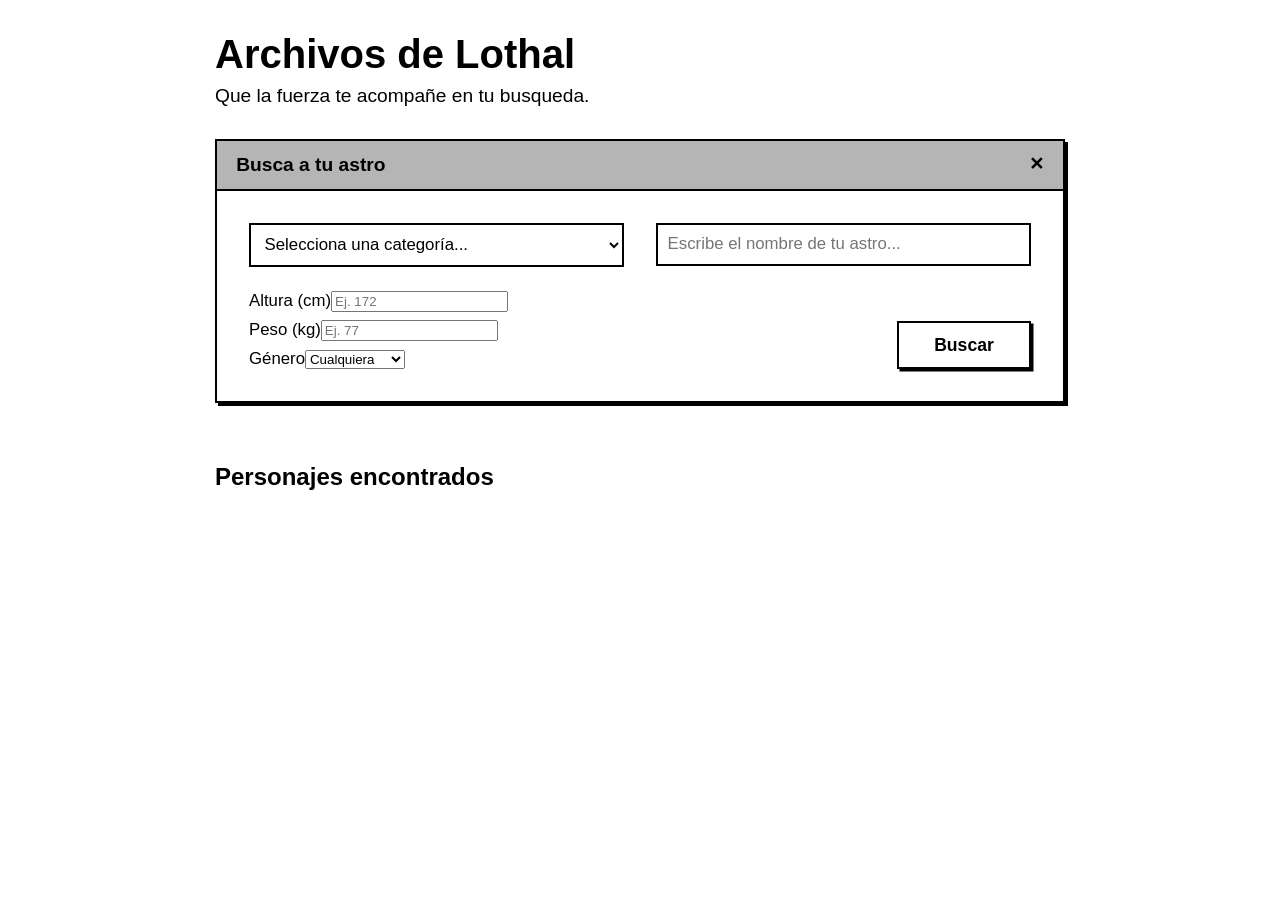
==== index/index.html @ 10d88cc4 "feat: Codi CSS de la pàgina (Semifinalitzat)" ====
<!DOCTYPE html>

<html lang="es">
    <head>
        <meta charset="UTF-8">
        <link rel="stylesheet" href="index.css">
        <title>Archivos de Lothal</title>
    </head>
    <body>
        <header>
            <h1>Archivos de Lothal</h1>
            <p class="subtitulo">Que la fuerza te acompañe en tu busqueda.</p>
        </header>
        <div class="fondo">
        
        <section class="buscador">
            <h3>Busca a tu astro</h3>

            <form id="formulario">
                <div class="categoria">
                    <select id="selectorCategoria">
                        <option value="">Selecciona una categoría... </option>
                        <option value="personaje">Personaje</option>
                        <option value="planeta">Planeta</option>
                        <option value="nave">Nave</option>
                        <option value="pelicula">Película</option>
                        <option value="especie">Especie</option>
                        <option value="vehiculo">Vehículo</option>
                    </select>
                </div>

                <div class="busqueda">
                    <input type="text" placeholder="Escribe el nombre de tu astro..." id="busqueda">
                </div>
                <section id="filtrosSection">
                    <h3 id="filtrosTitle">Filtros de personajes</h3>
                    <div class="filtros-dinamicos" id="filtrosContainer">
                    
                    </div>
                </section>
                <button type="submit" id="boton-buscar">Buscar</button>
            </form>
        </section>

        <section class="resultados">
            <h2>Personajes encontrados</h2>

            <div id="fichasContainer">
                
            </div>
        </section>
    </div>

        <div id="modalFons" onclick="tancarModalExtern(event)">
            <div id="fichaDetallada">
                <span id="cerrarModal" onclick="tancarModal()">&times;</span>

                <h2 id="nombreElemento"></h2>
                <div class="información">
                    <ul id="llistaDades"></ul>
                </div>
                <div class="imagen">
                    <img id="imagenElemento" src="" alt="imagen elemento">
                </div>
            </div>
        </div>

        <script src="index.js" defer></script>
    </body>
</html>
---- index/index.css ----
/* --- ESTILOS GENERALES Y FUENTE BALSAMIQ/WIREFRAME --- */
* {
    box-sizing: border-box;
    font-family: 'Comic Sans MS', 'Comic Neue', 'Chalkboard SE', sans-serif;
}

body {
    background-color: #ffffff;
    margin: 0;
    padding: 2rem 1rem;
    color: #000000;
    /* Centrado global de todo el contenido en la pantalla */
    display: flex;
    flex-direction: column;
    align-items: center;
    min-height: 100vh;
}

.fondo {
    width: 100%;
    max-width: 850px; /* Ancho del contenedor principal */
    display: flex;
    flex-direction: column;
    align-items: center;
}

/* --- CABECERA PRINCIPAL --- */
header {
    width: 100%;
    max-width: 850px;
    margin-bottom: 2rem;
    text-align: left; /* Cambia a 'center' si prefieres centrar también el título */
}

h1 {
    font-size: 2.5rem;
    margin: 0 0 0.5rem 0;
    font-weight: bold;
}

.subtitulo {
    font-size: 1.2rem;
    margin: 0;
    padding-left: 0;
}

/* --- SECCIÓN DEL BUSCADOR (RECUADRO GRANDE) --- */
.buscador {
    width: 100%;
    max-width: 850px; /* Se aumentó el tamaño del recuadro (antes 650px) */
    border: 2.5px solid #000000;
    background-color: #ffffff;
    margin: 0 auto 2.5rem auto; /* Centrado horizontal */
    box-shadow: 3px 3px 0px #000000;
}

/* Barra superior gris del buscador */
.buscador h3 {
    background-color: #b5b5b5;
    margin: 0;
    padding: 0.8rem 1.2rem;
    font-size: 1.2rem;
    border-bottom: 2.5px solid #000000;
    display: flex;
    justify-content: space-between;
    align-items: center;
}

/* Botón 'x' simulado en el título de búsqueda */
.buscador h3::after {
    content: "✕";
    font-size: 1.1rem;
    cursor: pointer;
}

/* Layout del formulario en grid con más espacio */
#formulario {
    padding: 2rem;
    display: grid;
    grid-template-columns: 1fr 1fr;
    gap: 1.5rem 2rem;
    align-items: start;
}

/* Selector desplegable */
#selectorCategoria {
    width: 100%;
    padding: 0.6rem;
    border: 2px solid #000000;
    background-color: #ffffff;
    font-size: 1.05rem;
}

/* Campo de texto para buscar */
.busqueda input {
    width: 100%;
    padding: 0.6rem;
    border: 2px solid #000000;
    font-size: 1.05rem;
}

/* Filtros (check-boxes / radio buttons) */
#filtrosSection {
    grid-column: 1;
}

#filtrosTitle {
    font-size: 1rem;
    margin: 0 0 0.5rem 0;
    display: none;
}

.filtros-dinamicos {
    display: flex;
    flex-direction: column;
    gap: 0.5rem;
    font-size: 1.05rem;
}

/* Botón Buscar abajo a la derecha */
#boton-buscar {
    grid-column: 2;
    justify-self: end;
    align-self: end;
    padding: 0.7rem 2.2rem;
    border: 2px solid #000000;
    background-color: #ffffff;
    font-size: 1.1rem;
    font-weight: bold;
    cursor: pointer;
    box-shadow: 2.5px 2.5px 0px #000000;
}

#boton-buscar:active {
    transform: translate(2px, 2px);
    box-shadow: none;
}

/* --- SECCIÓN RESULTADOS --- */
.resultados {
    width: 100%;
    max-width: 850px;
}

/* --- FICHA DETALLADA / MODAL --- */
#modalFons {
    display: none; /* Se activa mediante JS cambiando a 'flex' */
    position: fixed;
    top: 0;
    left: 0;
    width: 100%;
    height: 100%;
    background-color: rgba(0, 0, 0, 0.4);
    justify-content: center;
    align-items: center;
    z-index: 1000;
}

/* Caja principal de la ficha detallada */
#fichaDetallada {
    background-color: #ffffff;
    border: 2.5px solid #000000;
    width: 90%;
    max-width: 850px; /* Mismo tamaño ampliado que el buscador */
    position: relative;
}
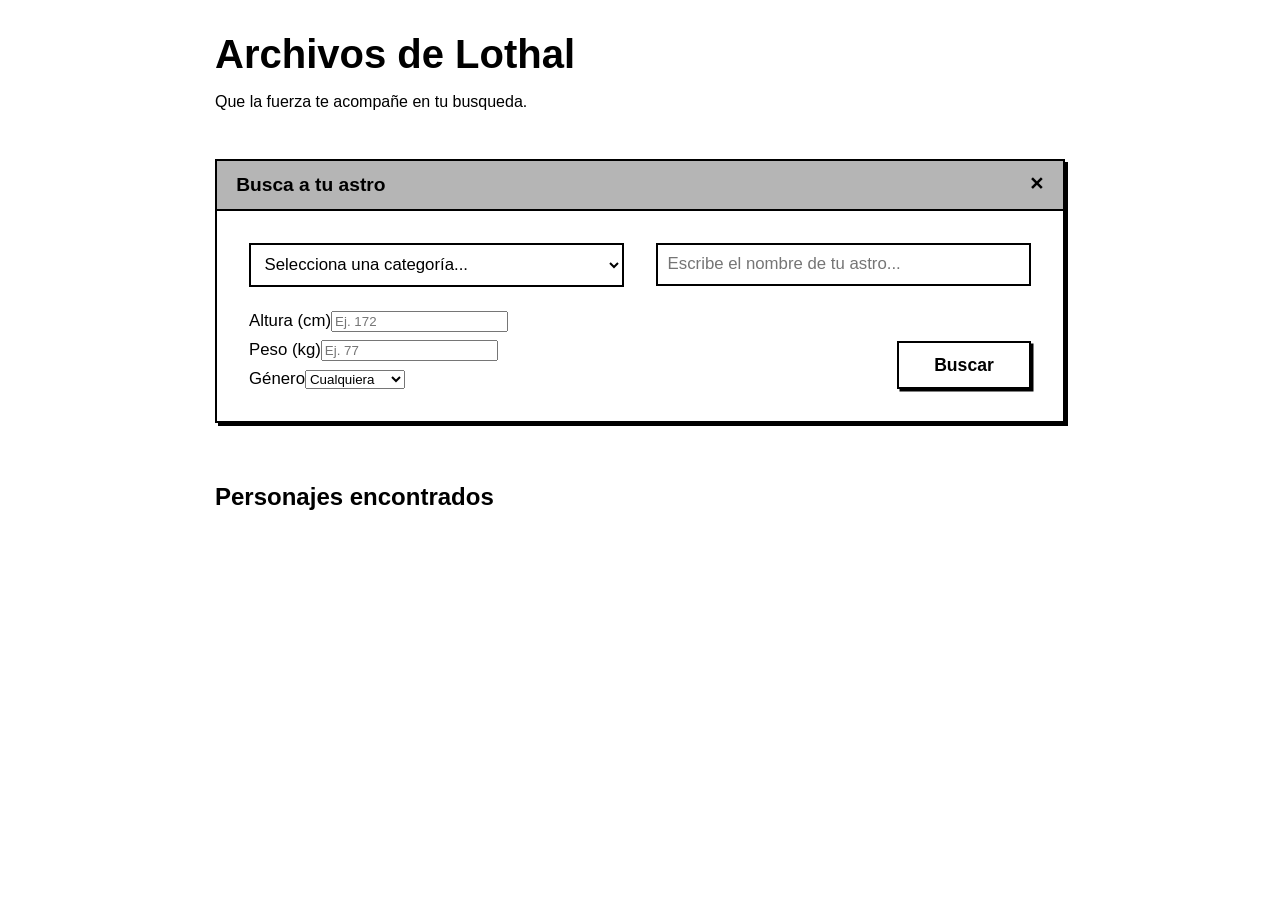
==== commit 439f63d2: "Merge branch 'P1234-10' combinación branca P1234-10 con main" ====
--- a/index/index.html
+++ b/index/index.html
@@ -1,5 +1,4 @@
 <!DOCTYPE html>
-
 <html lang="es">
     <head>
         <meta charset="UTF-8">
@@ -9,23 +8,23 @@
     <body>
         <header>
             <h1>Archivos de Lothal</h1>
-            <p class="subtitulo">Que la fuerza te acompañe en tu busqueda.</p>
+            <p>Que la fuerza te acompañe en tu busqueda.</p>
         </header>
-        <div class="fondo">
-        
+
         <section class="buscador">
             <h3>Busca a tu astro</h3>
 
             <form id="formulario">
                 <div class="categoria">
-                    <select id="selectorCategoria">
+                    <select id="selectorCategoria" name="category">
                         <option value="">Selecciona una categoría... </option>
-                        <option value="personaje">Personaje</option>
-                        <option value="planeta">Planeta</option>
-                        <option value="nave">Nave</option>
-                        <option value="pelicula">Película</option>
-                        <option value="especie">Especie</option>
-                        <option value="vehiculo">Vehículo</option>
+                        <option value="people">Personaje</option>
+                        <option value="planets">Planeta</option>
+                        <option value="starships">Nave</option>
+                        <option value="films">Película</option>
+                        <option value="species">Especie</option>
+                        <option value="vehicles">Vehículo</option>
+                        <option value="all">Todos</option>
                     </select>
                 </div>
 
@@ -49,7 +48,7 @@
                 
             </div>
         </section>
-    </div>
+
 
         <div id="modalFons" onclick="tancarModalExtern(event)">
             <div id="fichaDetallada">
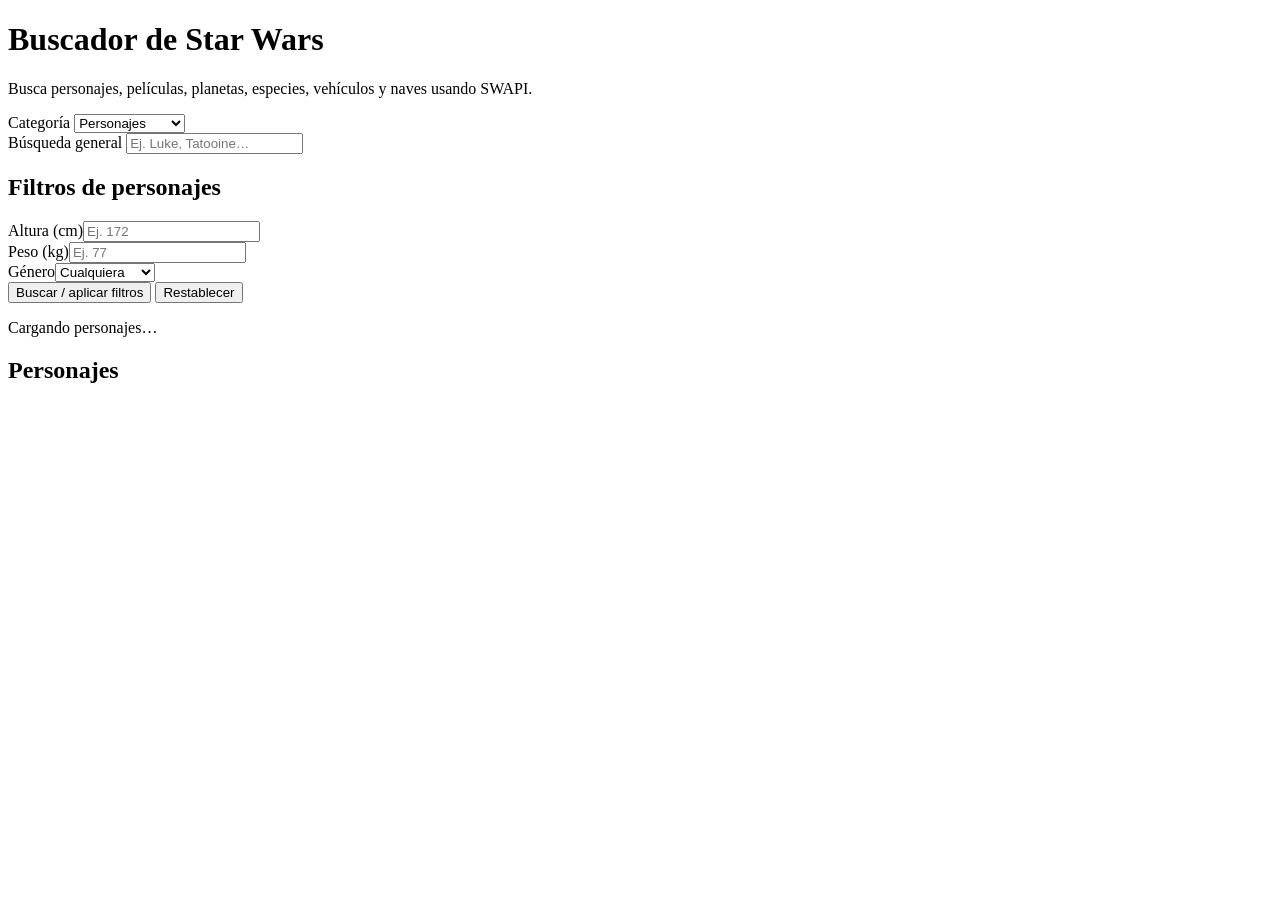
==== commit 300e0367: "mostrar filtros prueba" ====
--- a/index/index.html
+++ b/index/index.html
@@ -1,69 +1,58 @@
-<!DOCTYPE html>
+<!doctype html>
 <html lang="es">
-    <head>
-        <meta charset="UTF-8">
-        <link rel="stylesheet" href="index.css">
-        <title>Archivos de Lothal</title>
-    </head>
-    <body>
-        <header>
-            <h1>Archivos de Lothal</h1>
-            <p>Que la fuerza te acompañe en tu busqueda.</p>
-        </header>
-
-        <section class="buscador">
-            <h3>Busca a tu astro</h3>
-
-            <form id="formulario">
-                <div class="categoria">
-                    <select id="selectorCategoria" name="category">
-                        <option value="">Selecciona una categoría... </option>
-                        <option value="people">Personaje</option>
-                        <option value="planets">Planeta</option>
-                        <option value="starships">Nave</option>
-                        <option value="films">Película</option>
-                        <option value="species">Especie</option>
-                        <option value="vehicles">Vehículo</option>
-                        <option value="all">Todos</option>
-                    </select>
-                </div>
-
-                <div class="busqueda">
-                    <input type="text" placeholder="Escribe el nombre de tu astro..." id="busqueda">
-                </div>
-                <section id="filtrosSection">
-                    <h3 id="filtrosTitle">Filtros de personajes</h3>
-                    <div class="filtros-dinamicos" id="filtrosContainer">
-                    
-                    </div>
-                </section>
-                <button type="submit" id="boton-buscar">Buscar</button>
-            </form>
-        </section>
-
-        <section class="resultados">
-            <h2>Personajes encontrados</h2>
-
-            <div id="fichasContainer">
-                
-            </div>
-        </section>
-
-
-        <div id="modalFons" onclick="tancarModalExtern(event)">
-            <div id="fichaDetallada">
-                <span id="cerrarModal" onclick="tancarModal()">&times;</span>
-
-                <h2 id="nombreElemento"></h2>
-                <div class="información">
-                    <ul id="llistaDades"></ul>
-                </div>
-                <div class="imagen">
-                    <img id="imagenElemento" src="" alt="imagen elemento">
-                </div>
-            </div>
+<head>
+  <meta charset="utf-8">
+  <meta name="viewport" content="width=device-width, initial-scale=1">
+  <title>Buscador de Star Wars</title>
+  <link rel="stylesheet" href="styles.css">
+  <script src="prueba.js" defer></script>
+</head>
+<body>
+  <main class="container">
+    <header class="page-header">
+      <h1>Buscador de Star Wars</h1>
+      <p>Busca personajes, películas, planetas, especies, vehículos y naves usando SWAPI.</p>
+    </header>
+    <form id="searchForm" class="panel">
+      <div class="top-grid">
+        <div class="field">
+          <label for="selectorCategoria">Categoría</label>
+          <select id="selectorCategoria" name="category">
+            <option value="people">Personajes</option>
+            <option value="films">Películas</option>
+            <option value="planets">Planetas</option>
+            <option value="species">Especies</option>
+            <option value="vehicles">Vehículos</option>
+            <option value="starships">Naves</option>
+            <option value="all">Todos los tipos</option>
+          </select>
         </div>
-
-        <script src="index.js" defer></script>
-    </body>
-</html>+        <div class="field">
+          <label for="search">Búsqueda general</label>
+          <input id="search" name="search" type="search" placeholder="Ej. Luke, Tatooine…">
+        </div>
+      </div>
+      <section id="filtrosSection" class="filters-section">
+        <h2 id="filtrosTitle">Filtros de personajes</h2>
+        <div id="filtrosContainer" class="filter-grid"></div>
+      </section>
+      <div class="actions">
+        <button class="button primary" type="submit">
+          Buscar / aplicar filtros
+        </button>
+        <button class="button secondary" id="resetButton" type="button">
+          Restablecer
+        </button>
+      </div>
+    </form>
+    <p id="status" class="status" role="status" aria-live="polite">
+      Cargando personajes…
+    </p>
+    <div class="results-heading">
+      <h2 id="resultsTitle">Personajes</h2>
+      <span id="resultCount" class="result-count"></span>
+    </div>
+    <section id="results" class="results-grid" aria-live="polite"></section>
+  </main>
+</body>
+</html>
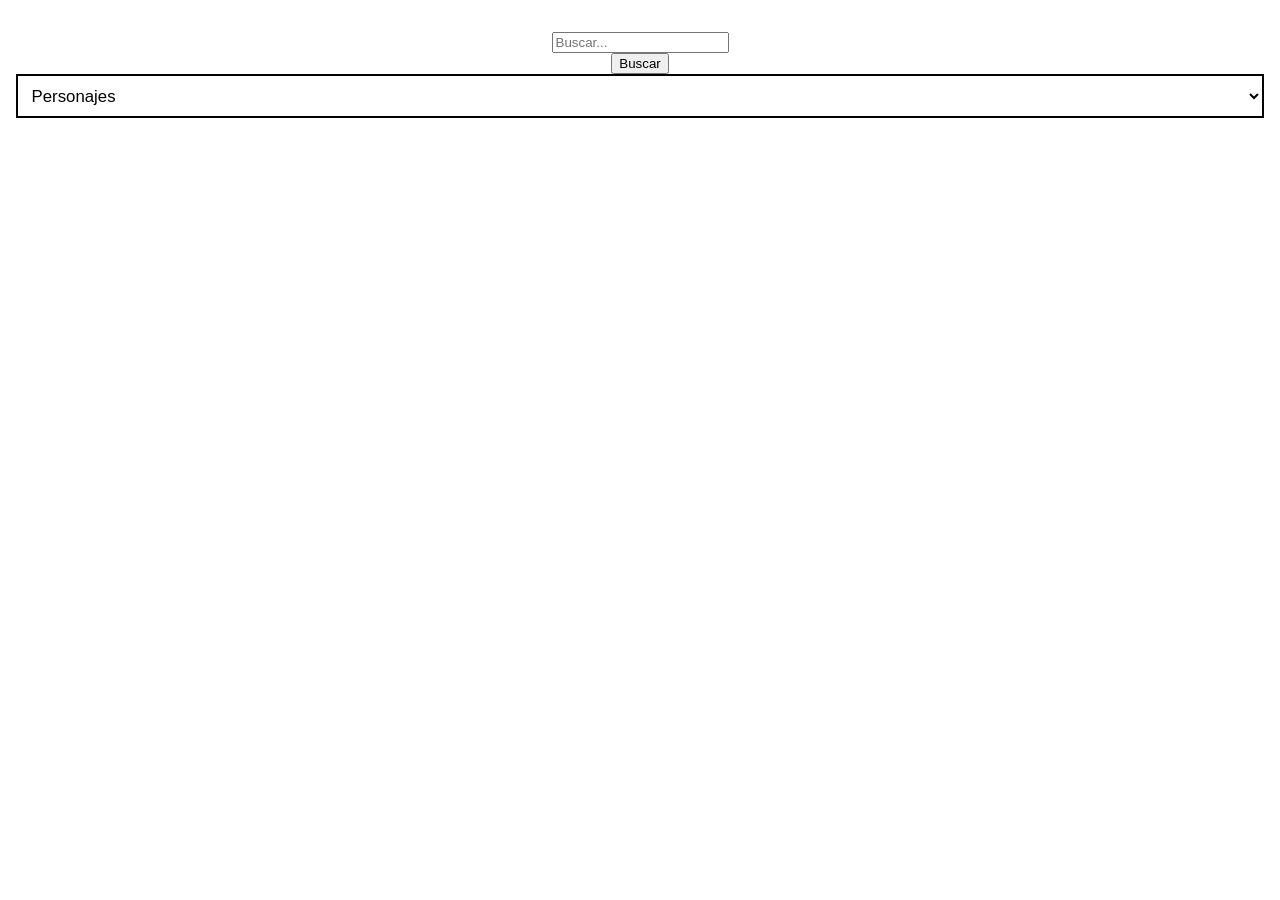
==== commit db8843d1: "Feature se muestran los filtros" ====
--- a/index/index.html
+++ b/index/index.html
@@ -1,58 +1,25 @@
-<!doctype html>
+<!DOCTYPE html>
 <html lang="es">
-<head>
-  <meta charset="utf-8">
-  <meta name="viewport" content="width=device-width, initial-scale=1">
-  <title>Buscador de Star Wars</title>
-  <link rel="stylesheet" href="styles.css">
-  <script src="prueba.js" defer></script>
-</head>
-<body>
-  <main class="container">
-    <header class="page-header">
-      <h1>Buscador de Star Wars</h1>
-      <p>Busca personajes, películas, planetas, especies, vehículos y naves usando SWAPI.</p>
-    </header>
-    <form id="searchForm" class="panel">
-      <div class="top-grid">
-        <div class="field">
-          <label for="selectorCategoria">Categoría</label>
-          <select id="selectorCategoria" name="category">
-            <option value="people">Personajes</option>
-            <option value="films">Películas</option>
-            <option value="planets">Planetas</option>
-            <option value="species">Especies</option>
-            <option value="vehicles">Vehículos</option>
-            <option value="starships">Naves</option>
-            <option value="all">Todos los tipos</option>
-          </select>
-        </div>
-        <div class="field">
-          <label for="search">Búsqueda general</label>
-          <input id="search" name="search" type="search" placeholder="Ej. Luke, Tatooine…">
-        </div>
-      </div>
-      <section id="filtrosSection" class="filters-section">
-        <h2 id="filtrosTitle">Filtros de personajes</h2>
-        <div id="filtrosContainer" class="filter-grid"></div>
-      </section>
-      <div class="actions">
-        <button class="button primary" type="submit">
-          Buscar / aplicar filtros
-        </button>
-        <button class="button secondary" id="resetButton" type="button">
-          Restablecer
-        </button>
-      </div>
-    </form>
-    <p id="status" class="status" role="status" aria-live="polite">
-      Cargando personajes…
-    </p>
-    <div class="results-heading">
-      <h2 id="resultsTitle">Personajes</h2>
-      <span id="resultCount" class="result-count"></span>
-    </div>
-    <section id="results" class="results-grid" aria-live="polite"></section>
-  </main>
-</body>
-</html>
+    <head>
+        <link rel="stylesheet" href="index.css">
+        <title>XXX</title>
+    </head>
+    <body>
+        <input type="text" id="inputBusqueda" placeholder="Buscar...">
+        <button id="botonBusqueda">Buscar</button>
+        
+
+        <select id="selectorCategoria">
+            <option value="Personajes">Personajes</option>
+            <option value="Películas">Películas</option>
+            <option value="Planetas">Planetas</option>
+            <option value="Naves Estelares">Naves Estelares</option>
+            <option value="Vehículos">Vehículos</option>
+            <option value="Especies">Especies</option>
+        </select>
+        <section id="selectorFiltro">
+            
+        </section>
+        <script src="index.js" defer></script>
+    </body>
+</html>
--- a/index/index.css
+++ b/index/index.css
@@ -0,0 +1,166 @@
+/* --- ESTILOS GENERALES Y FUENTE BALSAMIQ/WIREFRAME --- */
+* {
+    box-sizing: border-box;
+    font-family: 'Comic Sans MS', 'Comic Neue', 'Chalkboard SE', sans-serif;
+}
+
+body {
+    background-color: #ffffff;
+    margin: 0;
+    padding: 2rem 1rem;
+    color: #000000;
+    /* Centrado global de todo el contenido en la pantalla */
+    display: flex;
+    flex-direction: column;
+    align-items: center;
+    min-height: 100vh;
+}
+
+.fondo {
+    width: 100%;
+    max-width: 850px; /* Ancho del contenedor principal */
+    display: flex;
+    flex-direction: column;
+    align-items: center;
+}
+
+/* --- CABECERA PRINCIPAL --- */
+header {
+    width: 100%;
+    max-width: 850px;
+    margin-bottom: 2rem;
+    text-align: left; /* Cambia a 'center' si prefieres centrar también el título */
+}
+
+h1 {
+    font-size: 2.5rem;
+    margin: 0 0 0.5rem 0;
+    font-weight: bold;
+}
+
+.subtitulo {
+    font-size: 1.2rem;
+    margin: 0;
+    padding-left: 0;
+}
+
+/* --- SECCIÓN DEL BUSCADOR (RECUADRO GRANDE) --- */
+.buscador {
+    width: 100%;
+    max-width: 850px; /* Se aumentó el tamaño del recuadro (antes 650px) */
+    border: 2.5px solid #000000;
+    background-color: #ffffff;
+    margin: 0 auto 2.5rem auto; /* Centrado horizontal */
+    box-shadow: 3px 3px 0px #000000;
+}
+
+/* Barra superior gris del buscador */
+.buscador h3 {
+    background-color: #b5b5b5;
+    margin: 0;
+    padding: 0.8rem 1.2rem;
+    font-size: 1.2rem;
+    border-bottom: 2.5px solid #000000;
+    display: flex;
+    justify-content: space-between;
+    align-items: center;
+}
+
+/* Botón 'x' simulado en el título de búsqueda */
+.buscador h3::after {
+    content: "✕";
+    font-size: 1.1rem;
+    cursor: pointer;
+}
+
+/* Layout del formulario en grid con más espacio */
+#formulario {
+    padding: 2rem;
+    display: grid;
+    grid-template-columns: 1fr 1fr;
+    gap: 1.5rem 2rem;
+    align-items: start;
+}
+
+/* Selector desplegable */
+#selectorCategoria {
+    width: 100%;
+    padding: 0.6rem;
+    border: 2px solid #000000;
+    background-color: #ffffff;
+    font-size: 1.05rem;
+}
+
+/* Campo de texto para buscar */
+.busqueda input {
+    width: 100%;
+    padding: 0.6rem;
+    border: 2px solid #000000;
+    font-size: 1.05rem;
+}
+
+/* Filtros (check-boxes / radio buttons) */
+#filtrosSection {
+    grid-column: 1;
+}
+
+#filtrosTitle {
+    font-size: 1rem;
+    margin: 0 0 0.5rem 0;
+    display: none;
+}
+
+.filtros-dinamicos {
+    display: flex;
+    flex-direction: column;
+    gap: 0.5rem;
+    font-size: 1.05rem;
+}
+
+/* Botón Buscar abajo a la derecha */
+#boton-buscar {
+    grid-column: 2;
+    justify-self: end;
+    align-self: end;
+    padding: 0.7rem 2.2rem;
+    border: 2px solid #000000;
+    background-color: #ffffff;
+    font-size: 1.1rem;
+    font-weight: bold;
+    cursor: pointer;
+    box-shadow: 2.5px 2.5px 0px #000000;
+}
+
+#boton-buscar:active {
+    transform: translate(2px, 2px);
+    box-shadow: none;
+}
+
+/* --- SECCIÓN RESULTADOS --- */
+.resultados {
+    width: 100%;
+    max-width: 850px;
+}
+
+/* --- FICHA DETALLADA / MODAL --- */
+#modalFons {
+    display: none; /* Se activa mediante JS cambiando a 'flex' */
+    position: fixed;
+    top: 0;
+    left: 0;
+    width: 100%;
+    height: 100%;
+    background-color: rgba(0, 0, 0, 0.4);
+    justify-content: center;
+    align-items: center;
+    z-index: 1000;
+}
+
+/* Caja principal de la ficha detallada */
+#fichaDetallada {
+    background-color: #ffffff;
+    border: 2.5px solid #000000;
+    width: 90%;
+    max-width: 850px; /* Mismo tamaño ampliado que el buscador */
+    position: relative;
+}
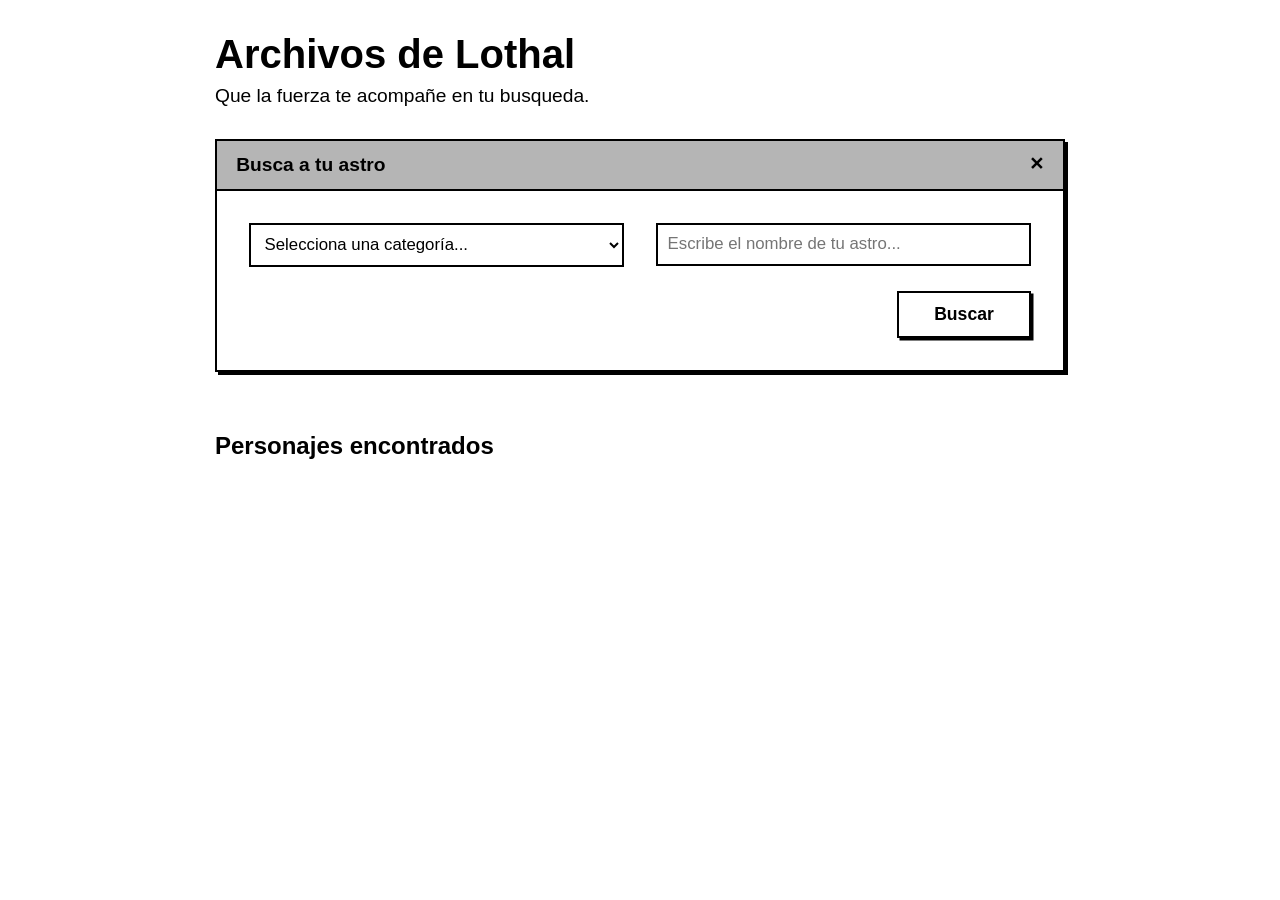
==== commit e9f1ad8f: "Merge branch 'Juan'" ====
--- a/index/index.html
+++ b/index/index.html
@@ -1,25 +1,70 @@
 <!DOCTYPE html>
+
 <html lang="es">
     <head>
+        <meta charset="UTF-8">
         <link rel="stylesheet" href="index.css">
-        <title>XXX</title>
+        <title>Archivos de Lothal</title>
     </head>
     <body>
-        <input type="text" id="inputBusqueda" placeholder="Buscar...">
-        <button id="botonBusqueda">Buscar</button>
+        <header>
+            <h1>Archivos de Lothal</h1>
+            <p class="subtitulo">Que la fuerza te acompañe en tu busqueda.</p>
+        </header>
+        <div class="fondo">
         
+        <section class="buscador">
+            <h3>Busca a tu astro</h3>
 
-        <select id="selectorCategoria">
-            <option value="Personajes">Personajes</option>
-            <option value="Películas">Películas</option>
-            <option value="Planetas">Planetas</option>
-            <option value="Naves Estelares">Naves Estelares</option>
-            <option value="Vehículos">Vehículos</option>
-            <option value="Especies">Especies</option>
-        </select>
-        <section id="selectorFiltro">
-            
+            <form id="formulario">
+                <div class="categoria">
+                    <select id="selectorCategoria">
+                        <option value="">Selecciona una categoría... </option>
+                        <option value="personaje">Personaje</option>
+                        <option value="planeta">Planeta</option>
+                        <option value="nave">Nave</option>
+                        <option value="pelicula">Película</option>
+                        <option value="especie">Especie</option>
+                        <option value="vehiculo">Vehículo</option>
+                    </select>
+                </div>
+
+                <div class="busqueda">
+                    <input type="text" placeholder="Escribe el nombre de tu astro..." id="busqueda">
+                </div>
+                <section id="filtrosSection">
+                    <h3 id="filtrosTitle">Filtros de personajes</h3>
+                    <div class="filtros-dinamicos" id="filtrosContainer">
+                    
+                    </div>
+                </section>
+                <button type="submit" id="boton-buscar">Buscar</button>
+            </form>
         </section>
+
+        <section class="resultados">
+            <h2>Personajes encontrados</h2>
+
+            <div id="fichasContainer">
+                
+            </div>
+        </section>
+    </div>
+
+        <div id="modalFons" onclick="tancarModalExtern(event)">
+            <div id="fichaDetallada">
+                <span id="cerrarModal" onclick="tancarModal()">&times;</span>
+
+                <h2 id="nombreElemento"></h2>
+                <div class="información">
+                    <ul id="llistaDades"></ul>
+                </div>
+                <div class="imagen">
+                    <img id="imagenElemento" src="" alt="imagen elemento">
+                </div>
+            </div>
+        </div>
+
         <script src="index.js" defer></script>
     </body>
 </html>
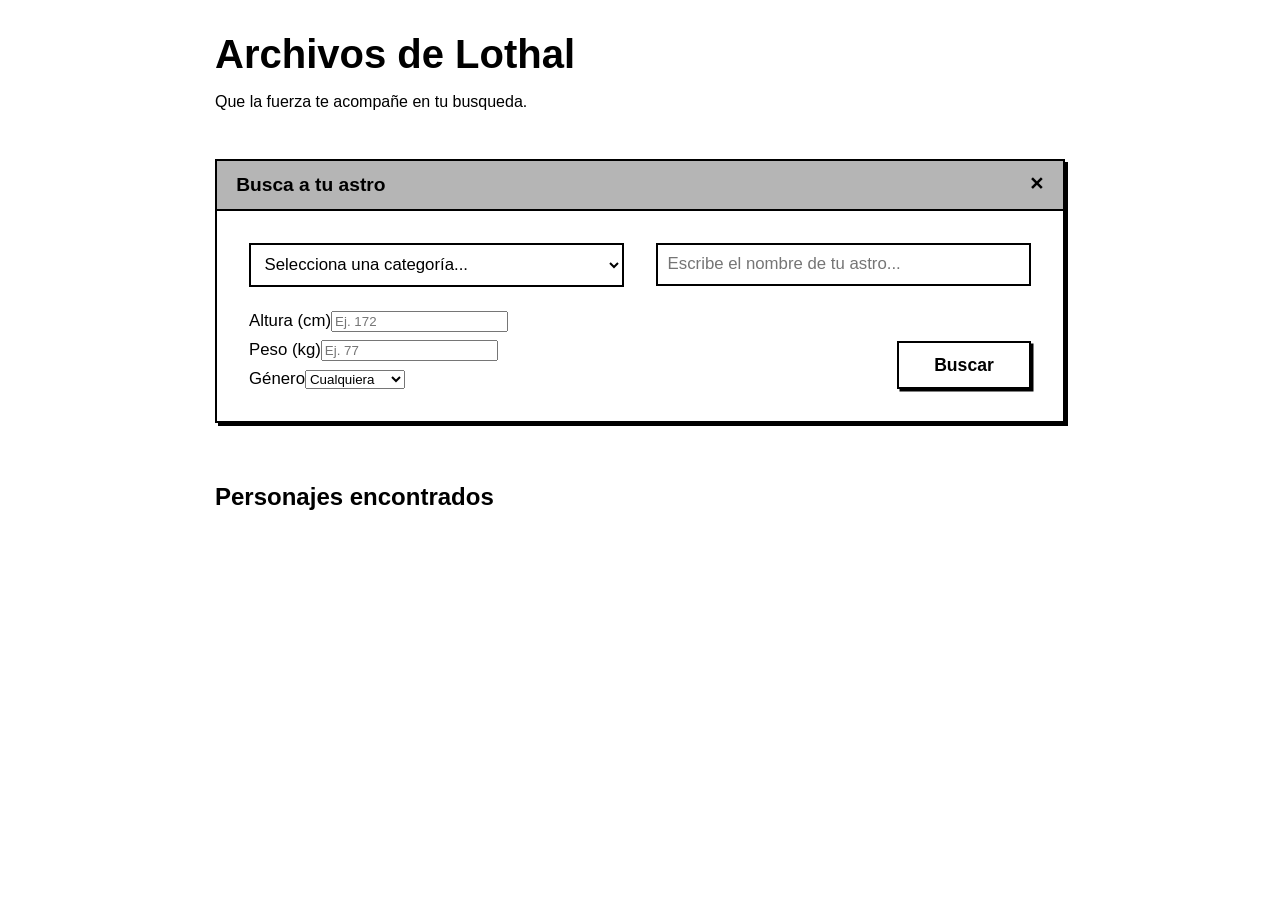
==== commit 823484fa: "feat: funcionalidad filtros" ====
--- a/index/index.html
+++ b/index/index.html
@@ -1,5 +1,4 @@
 <!DOCTYPE html>
-
 <html lang="es">
     <head>
         <meta charset="UTF-8">
@@ -9,23 +8,23 @@
     <body>
         <header>
             <h1>Archivos de Lothal</h1>
-            <p class="subtitulo">Que la fuerza te acompañe en tu busqueda.</p>
+            <p>Que la fuerza te acompañe en tu busqueda.</p>
         </header>
-        <div class="fondo">
-        
+
         <section class="buscador">
             <h3>Busca a tu astro</h3>
 
             <form id="formulario">
                 <div class="categoria">
-                    <select id="selectorCategoria">
+                    <select id="selectorCategoria" name="category">
                         <option value="">Selecciona una categoría... </option>
-                        <option value="personaje">Personaje</option>
-                        <option value="planeta">Planeta</option>
-                        <option value="nave">Nave</option>
-                        <option value="pelicula">Película</option>
-                        <option value="especie">Especie</option>
-                        <option value="vehiculo">Vehículo</option>
+                        <option value="people">Personaje</option>
+                        <option value="planets">Planeta</option>
+                        <option value="starships">Nave</option>
+                        <option value="films">Película</option>
+                        <option value="species">Especie</option>
+                        <option value="vehicles">Vehículo</option>
+                        <option value="all">Todos</option>
                     </select>
                 </div>
 
@@ -49,7 +48,7 @@
                 
             </div>
         </section>
-    </div>
+
 
         <div id="modalFons" onclick="tancarModalExtern(event)">
             <div id="fichaDetallada">
@@ -65,6 +64,6 @@
             </div>
         </div>
 
-        <script src="index.js" defer></script>
+        <script src="prueba.js" defer></script>
     </body>
 </html>
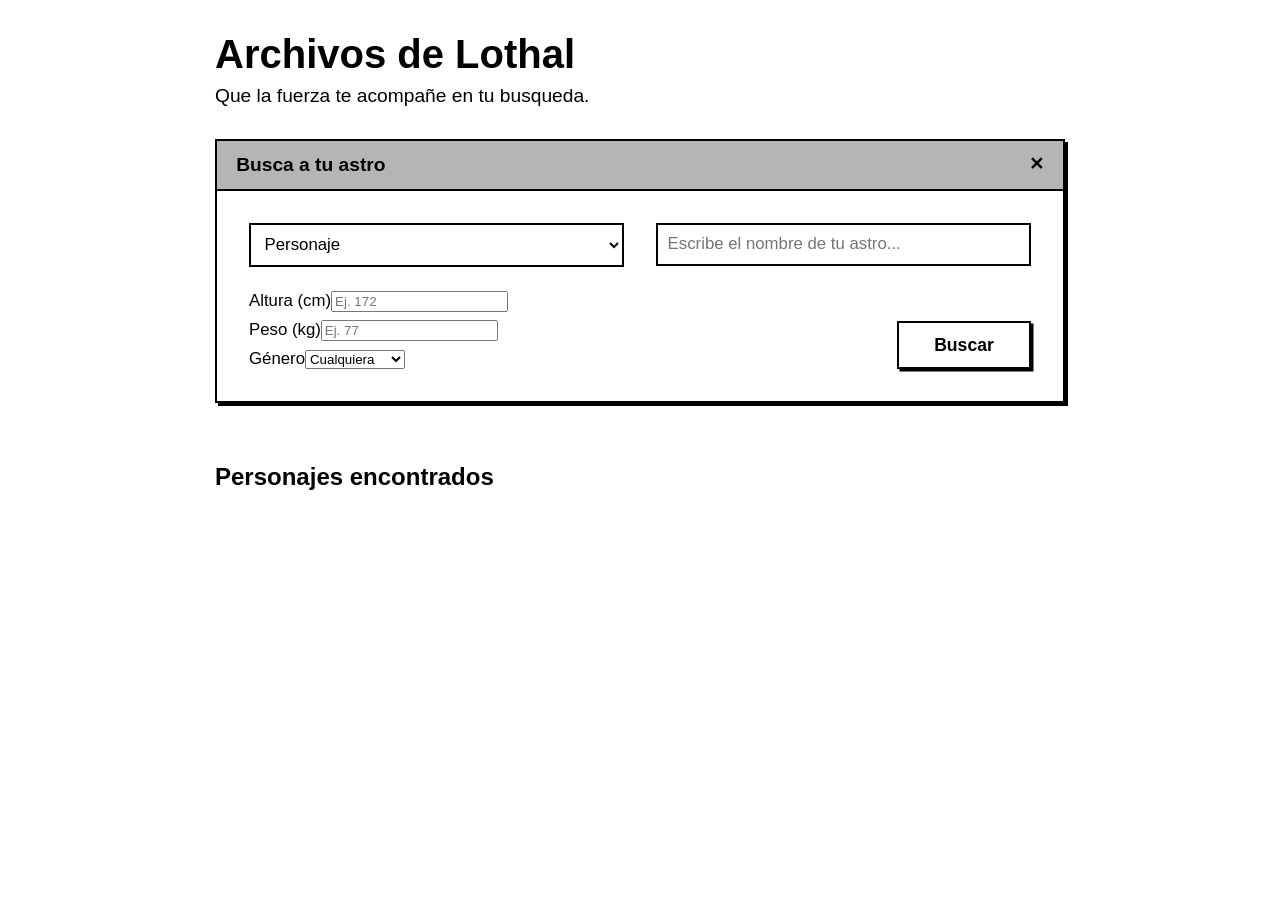
==== commit e0170ca2: "merge final" ====
--- a/index/index.html
+++ b/index/index.html
@@ -1,4 +1,5 @@
 <!DOCTYPE html>
+
 <html lang="es">
     <head>
         <meta charset="UTF-8">
@@ -8,15 +9,16 @@
     <body>
         <header>
             <h1>Archivos de Lothal</h1>
-            <p>Que la fuerza te acompañe en tu busqueda.</p>
+            <p class="subtitulo">Que la fuerza te acompañe en tu busqueda.</p>
         </header>
-
+        <div class="fondo">
+        
         <section class="buscador">
             <h3>Busca a tu astro</h3>
 
             <form id="formulario">
                 <div class="categoria">
-                    <select id="selectorCategoria" name="category">
+                    <select id="selectorCategoria">
                         <option value="">Selecciona una categoría... </option>
                         <option value="people">Personaje</option>
                         <option value="planets">Planeta</option>
@@ -48,7 +50,7 @@
                 
             </div>
         </section>
-
+    </div>
 
         <div id="modalFons" onclick="tancarModalExtern(event)">
             <div id="fichaDetallada">
@@ -64,6 +66,6 @@
             </div>
         </div>
 
-        <script src="prueba.js" defer></script>
+        <script src="index.js" defer></script>
     </body>
 </html>
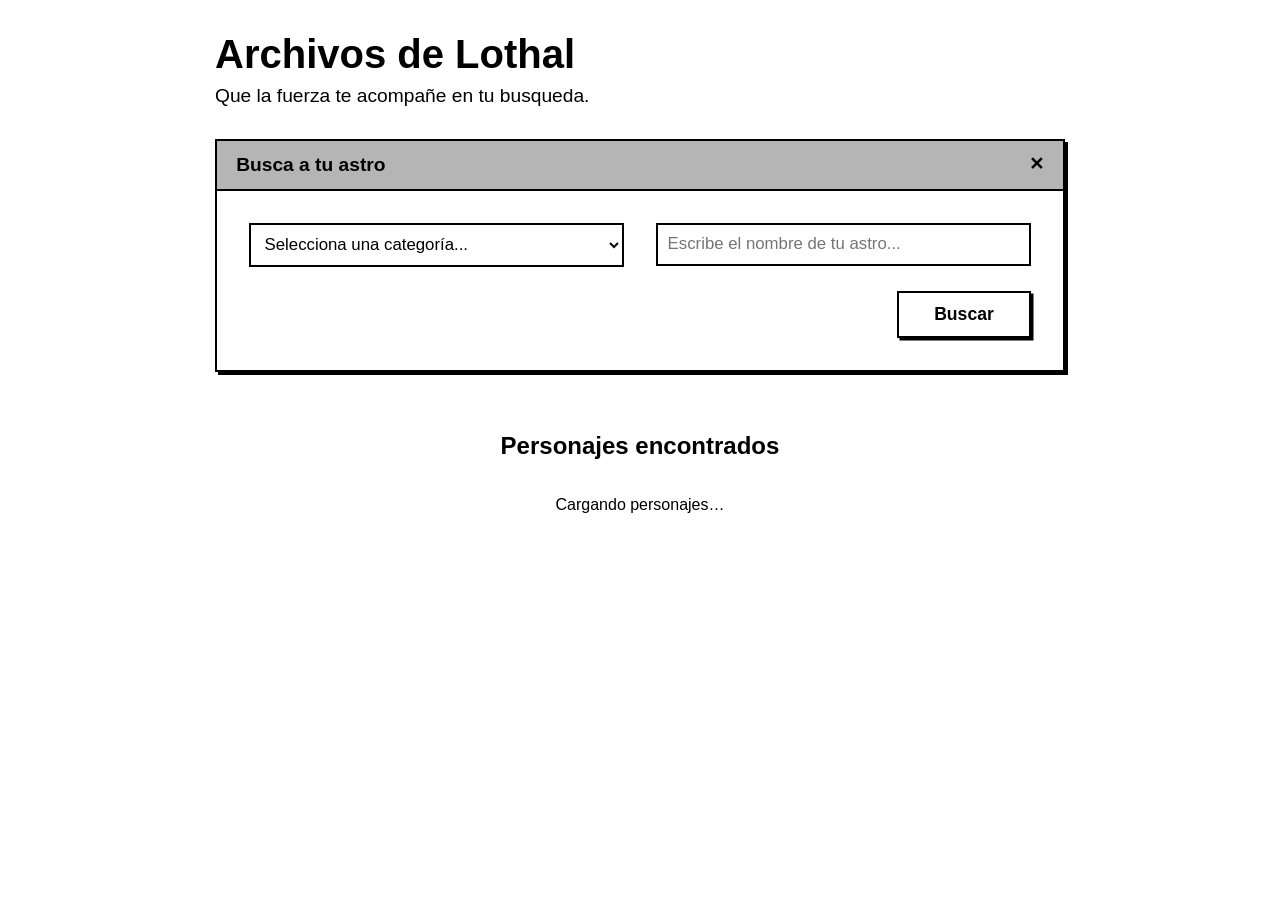
==== commit 73fb19f2: "Integracion" ====
--- a/index/index.html
+++ b/index/index.html
@@ -6,7 +6,6 @@
         <link rel="stylesheet" href="index.css">
         <title>Archivos de Lothal</title>
     </head>
-    <body>
         <header>
             <h1>Archivos de Lothal</h1>
             <p class="subtitulo">Que la fuerza te acompañe en tu busqueda.</p>
@@ -42,15 +41,19 @@
                 <button type="submit" id="boton-buscar">Buscar</button>
             </form>
         </section>
+        <div id="resultados-header">
+            <h2 id="resultsTitle">Personajes encontrados</h2>
 
-        <section class="resultados">
-            <h2>Personajes encontrados</h2>
-
+        </div>
+        <section id="resultados" class="resultados-grid">
+            <span id="resultCount" class="resultCount"></span>
             <div id="fichasContainer">
                 
             </div>
         </section>
     </div>
+
+        <p id="status" class="status" role="status" aria-live="polite">Cargando personajes…</p>
 
         <div id="modalFons" onclick="tancarModalExtern(event)">
             <div id="fichaDetallada">
@@ -66,6 +69,7 @@
             </div>
         </div>
 
+
         <script src="index.js" defer></script>
     </body>
 </html>
--- a/index/index.css
+++ b/index/index.css
@@ -142,6 +142,19 @@
     max-width: 850px;
 }
 
+.result-card  {
+    width: 15rem;
+    height: 20rem;
+    justify-content: center;
+    align-items: center;
+    background-color: #ffffff;
+    border: 2.5px solid #000000;
+    box-shadow: 3px 3px 0px #000000;
+    padding: 0.8rem 1.2rem;
+
+
+}
+
 /* --- FICHA DETALLADA / MODAL --- */
 #modalFons {
     display: none; /* Se activa mediante JS cambiando a 'flex' */
@@ -154,6 +167,7 @@
     justify-content: center;
     align-items: center;
     z-index: 1000;
+    
 }
 
 /* Caja principal de la ficha detallada */
@@ -163,4 +177,11 @@
     width: 90%;
     max-width: 850px; /* Mismo tamaño ampliado que el buscador */
     position: relative;
+    
+}
+
+.resultados-grid {
+  display: grid;
+  grid-template-columns: repeat(3, minmax(0, 1fr));
+  gap: 14px;
 }
